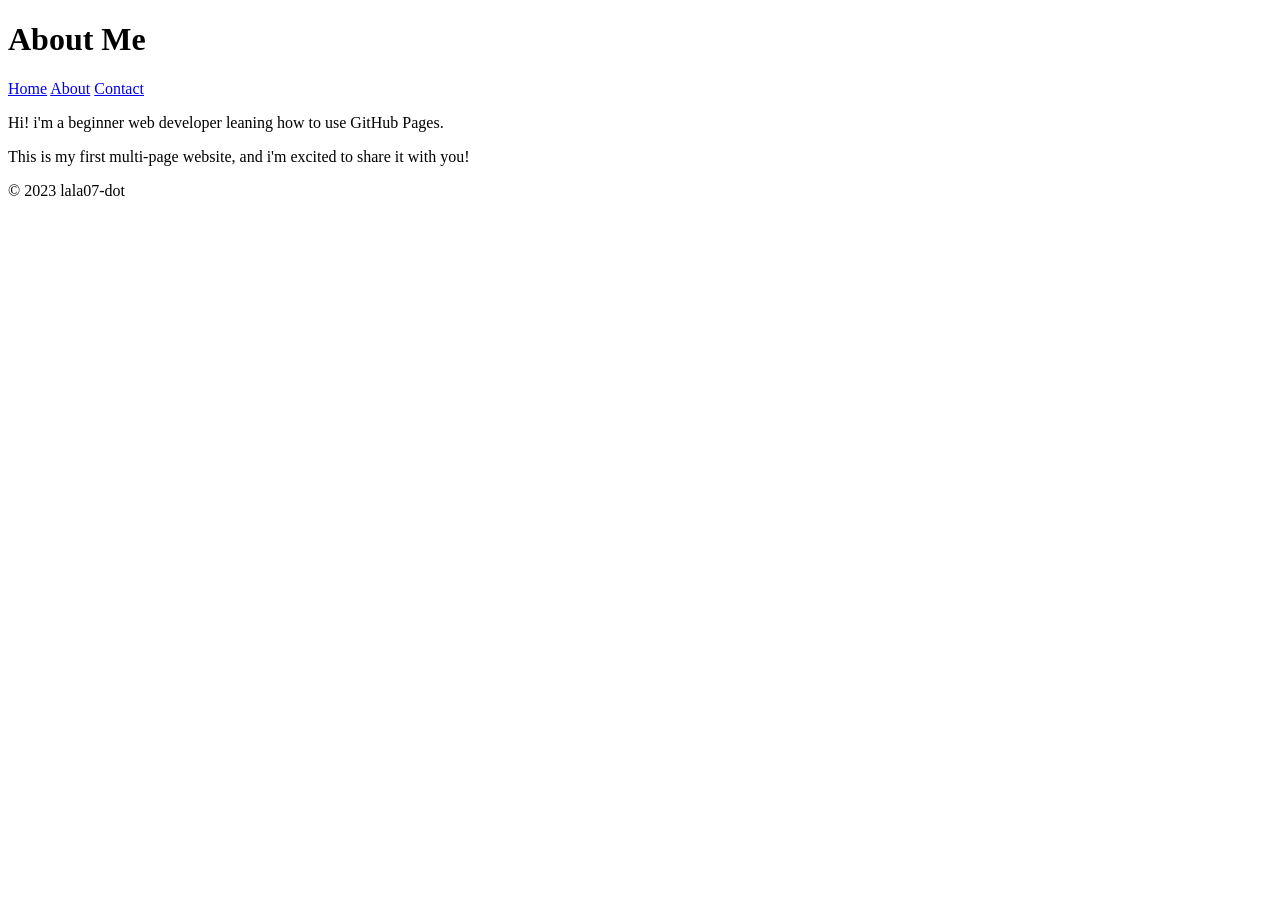
==== about.html @ 2a009f1a "Added About and Contact pages with navigation" ====
<!DOCTYPE html>
<html lang="en">
 <head>
    <meta charset="UTF-8">
    <meta name="viewport" content="width=device-width, inital-scale=1.0">
    <title>About Me</title>
 </head>
 <body>
    <header>
        <h1>About Me</h1>
        <nav>
            <a href="index.html">Home</a> 
            <a href="about.html">About</a>
            <a href="contact.html">Contact</a>
        </nav>
    </header>

    <main>
        <p>Hi! i'm a beginner web developer leaning how to use GitHub Pages.</p>
        <p>This is my first multi-page website, and i'm excited to share it with you!</p>
    </main>

    <footer>
        <p>&copy; 2023 lala07-dot</p>
    </footer>
</body>
</html>
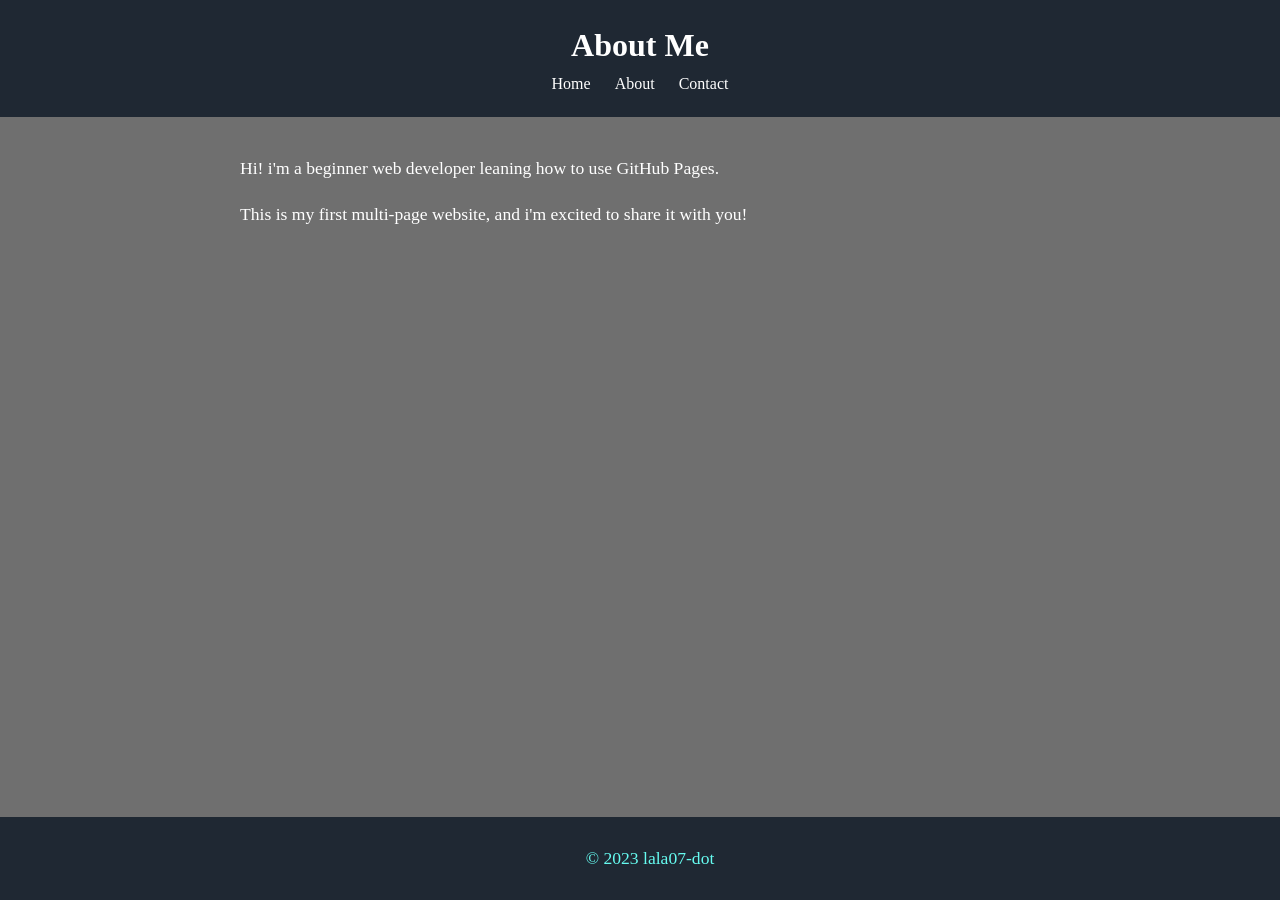
==== commit f6cf963e: "Added CSS3 styling to the website" ====
--- a/about.html
+++ b/about.html
@@ -4,6 +4,7 @@
     <meta charset="UTF-8">
     <meta name="viewport" content="width=device-width, inital-scale=1.0">
     <title>About Me</title>
+    <link rel="stylesheet" href="style.css">
  </head>
  <body>
     <header>
--- a/style.css
+++ b/style.css
@@ -0,0 +1,72 @@
+body {
+    font-family: Cursive;
+    color: #FFF;
+    background-color: #6f6f6f;
+    margin: 0;
+    padding: 0;
+    line-height: 1.6;
+}
+
+header {
+    background-color: #1F2833;
+    color:white;
+    padding: 20px;
+    text-align: center;
+}
+
+header h1 {
+    margin: 0;
+}
+
+nav a {
+    color:white;
+    text-decoration: none;
+    margin: 0 10px;
+}
+
+nav a:hover{
+    text-decoration: underline;
+}
+
+main{
+    padding: 20px;
+    max-width: 800px;
+    margin: 0 auto;
+}
+
+main img{
+    max-width: 100%;
+    height: auto;
+    display: block;
+    margin: 20px 0;
+}
+
+footer{
+    background-color:#1F2833;
+    color: #66FCF1;
+    text-align: center;
+    padding: 10px;
+    position: fixed;
+    bottom: 0;
+    width: 100%;
+
+}
+
+p{
+    font-size: 1.1em;
+}
+
+a {
+    color: #41caf4;
+    text-decoration: none;
+}
+
+img {
+    border: 5px solid #1F2833;
+    border-radius: 10px;
+}
+
+main a[href^="mailto:"] {
+    color: #ff2222;
+    font-weight: bold;
+}
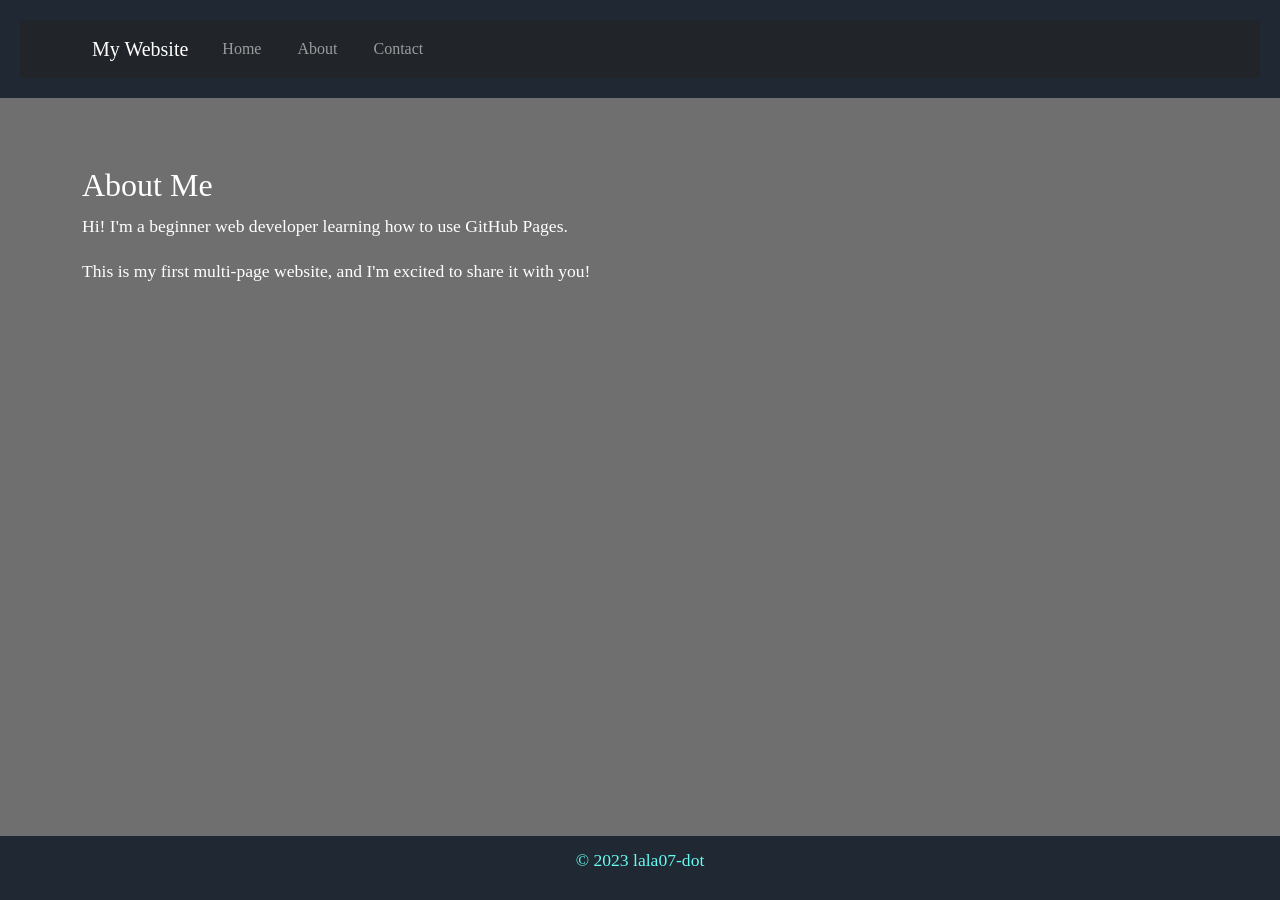
==== commit 83911a18: "Added About and Contact pages with navigation" ====
--- a/about.html
+++ b/about.html
@@ -4,26 +4,87 @@
     <meta charset="UTF-8">
     <meta name="viewport" content="width=device-width, inital-scale=1.0">
     <title>About Me</title>
+    <!-- Bootstrap CSS --> 
+
+<link href="https://cdn.jsdelivr.net/npm/bootstrap@5.3.0/dist/css/bootstrap.min.css" rel="stylesheet"> 
     <link rel="stylesheet" href="style.css">
  </head>
- <body>
+ <body> 
+     <!-- Your content goes here --> 
+
+ 
+
+    <!-- Bootstrap JS and dependencies --> 
+
+    <script src="https://cdn.jsdelivr.net/npm/@popperjs/core@2.11.6/dist/umd/popper.min.js"></script> 
+
+    <script src="https://cdn.jsdelivr.net/npm/bootstrap@5.3.0/dist/js/bootstrap.min.js"></script> 
+
+</body> 
+
+</html> 
     <header>
-        <h1>About Me</h1>
-        <nav>
-            <a href="index.html">Home</a> 
-            <a href="about.html">About</a>
-            <a href="contact.html">Contact</a>
-        </nav>
+        <nav class="navbar navbar-expand-lg navbar-dark bg-dark"> 
+
+        <div class="container"> 
+
+            <a class="navbar-brand" href="index.html">My Website</a> 
+
+            <button class="navbar-toggler" type="button" data-bs-toggle="collapse" data-bs-target="#navbarNav"> 
+
+                <span class="navbar-toggler-icon"></span> 
+
+            </button> 
+
+            <div class="collapse navbar-collapse" id="navbarNav"> 
+
+                <ul class="navbar-nav"> 
+
+                    <li class="nav-item"> 
+
+                        <a class="nav-link" href="index.html">Home</a> 
+
+                    </li> 
+
+                    <li class="nav-item"> 
+
+                        <a class="nav-link" href="about.html">About</a> 
+
+                    </li> 
+
+                    <li class="nav-item"> 
+
+                        <a class="nav-link" href="contact.html">Contact</a> 
+
+                    </li> 
+
+                </ul> 
+
+            </div> 
+
+        </div> 
+
+    </nav> 
     </header>
 
-    <main>
-        <p>Hi! i'm a beginner web developer leaning how to use GitHub Pages.</p>
-        <p>This is my first multi-page website, and i'm excited to share it with you!</p>
+   <main class="container my-5"> 
+
+    <h2>About Me</h2> 
+
+    <p>Hi! I'm a beginner web developer learning how to use GitHub Pages.</p> 
+
+    <p>This is my first multi-page website, and I'm excited to share it with you!</p> 
     </main>
 
     <footer>
         <p>&copy; 2023 lala07-dot</p>
     </footer>
+    
+    <!-- Bootstrap JS and dependencies --> 
+
+<script src="https://cdn.jsdelivr.net/npm/@popperjs/core@2.11.6/dist/umd/popper.min.js"></script> 
+
+<script src="https://cdn.jsdelivr.net/npm/bootstrap@5.3.0/dist/js/bootstrap.min.js"></script> 
 </body>
 </html>
 
--- a/style.css
+++ b/style.css
@@ -67,6 +67,6 @@
 }
 
 main a[href^="mailto:"] {
-    color: #ff2222;
+    color: #42be3f;
     font-weight: bold;
 }
